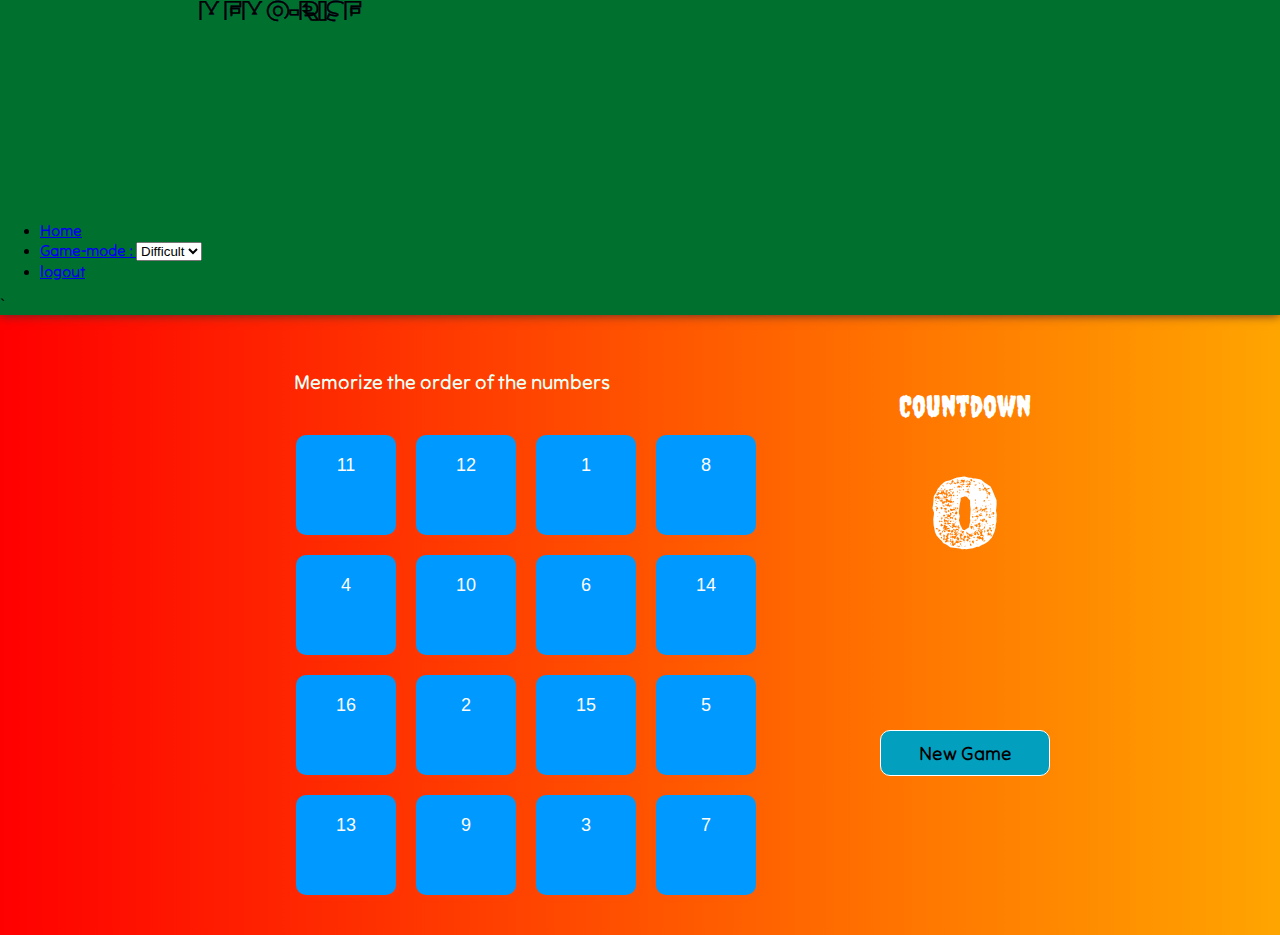
==== game_page_2.html @ 9377840c "added easy and difficult mode" ====
<!DOCTYPE html>
<html lang="en">
<head>
  <title>Document</title>
  
  <meta name="viewport" content="width=device-width, initial-scale=1.0">
</head>
<body >
  
  <div>
    <audio id = "game-music">
      <source src = "audio/game-music.mp3">
    </audio>
  </div>
  <nav class="navbar ">
    <div class="navbar-header">
      <a class="navbar-brand " href="#">
        <!-- copied -->
        <svg viewBox="0 0 4800 1000">
        <symbol id="s-text">
            <text text-anchor="middle" x="600" y="10%">MEMO-RISE</text>
        </symbol>
        <g class = "g-ants">
            <use xlink:href="#s-text" class="text-copy"></use>
            <use xlink:href="#s-text" class="text-copy"></use>
            <use xlink:href="#s-text" class="text-copy"></use>
            <use xlink:href="#s-text" class="text-copy"></use>
            <use xlink:href="#s-text" class="text-copy"></use>
        </g>
    </svg></a>
    <!-- ------- -->
    </div>
    <div class=" navbar-btn " style="margin-right: 2%;">
      <ul class="nav navbar-nav navbar-right">
        <li class="active " ><a href="#" >Home</a></li>
        <li class="active switch-btn" id = "switch-btn" ><a href="#"><label for="game-mode">Game-mode : </label> 
          <select name="game-mode" id="game-mode"> 
            <!-- <option value="medium" class = "medium">Medium</option>  -->
            <option value="difficult" class = "difficult">Difficult</option> 
            <option value="easy" class = "easy">Easy</option> 
          </select></a></li>
        <li class="active "  ><a href="#">logout </a></li>
      
      </ul>`
      <ul class="nav navbar-nav navbar-right ">
      </ul>
    </div>
  </nav>

  <div class="container-fluid">
    <p class="guide">Memorize the order of the numbers</p>
    <div class="grid-container">
      <audio id = "correct">
        <source src = "audio/correct-choice-43861.mp3">
    </audio>
    <audio id = "wrong">
      <source src = "audio/wrong-ans.mp3">
  </audio>
    </div>
    
    <div class = "scoreboard" >
      <audio id = "audioId">
        <source src = "audio/countdown.mp3">
    </audio>
      <p class="timer-note">Countdown</p>
      <p id="timer">0</p>

      <button  data-modal-target="#modal" onClick="window.location.reload();" id = "next-button" class = "btn-design"> <span class="btn-content">New Game</span></button>
      <button  data-modal-target="#modal" onClick="endGame();" id = "end-button" class = "btn-design"> <span class = "btn-content">End game</span></button>

<!-- popup -->
<div id="myModal" class="modal">
  <!-- Modal content -->
  <div class="modal-content">
    <audio id = "game-win">
      <source src = "audio/game_overp.wav">
    </audio>
    <audio id = "game-fail">
      <source src = "audio/game-fail-sound-effect.mp3">
    </audio>
    <div class="modal-header">
      <h3 class = "pop-title">Meaning of Hello!</h3>
  </div>
  <div class="modal-body" style="background-color: aqua;">
      <p>Your Score : <span class = "score">0</span></p>
      <p> Time taken : <span class = "time-taken">0</span></p>
      <p> Accuracy : <span class = "accuracy">0</span></p>
     <button data-modal-target="#modal" id = "next-button"  onClick="window.location.reload();" class = "btn-lg btn-group-lg btn-restart"> <span class="btn-content">Restart</span></button>
     <button data-modal-target="#modal" id = "close-btn" class = "btn-lg btn-group-lg close-btn"> <span class="btn-content">Close</span> </button>
  </div>
  </div>
</div>
    <link rel="stylesheet" href="css/game_style.css">
    <link rel="stylesheet" href="css/bootstrap.css">
    <script>
      let currentScript = document.createElement('script');
          currentScript.src = 'js/game_page.js';
          document.body.appendChild(currentScript);

          let  gameMode = document.getElementById("game-mode");

gameMode.addEventListener('change',function(){

   window.location.href = "game_page.html";

})
  </script>
</body>
</html>
---- css/game_style.css ----
@import url(https://fonts.googleapis.com/css?family=Saira\ Stencil\ One);
@import url(https://fonts.googleapis.com/css?family=Monoton);
@import url(https://fonts.googleapis.com/css?family=Montserrat);
@import url(https://fonts.googleapis.com/css?family=Rubik\ Dirt);
@import url(https://fonts.googleapis.com/css?family=Creepster);
@import url(https://fonts.googleapis.com/css?family=Tilt\ Neon);
@import url(https://fonts.googleapis.com/css?family=Frijole);

a{
  font: bold 1em "Tilt Neon";
}
.navbar{
  background-color: rgb(0, 112, 47);
  box-shadow: 0 0 10px rgb(85, 41, 41);
  z-index: 2;
}
body {
  font-family: Arial, sans-serif;
  justify-content: center;
  align-items: center;
  margin: 0;
  background: linear-gradient(to right,red,orange);
  }
.container-fluid{
  display:flex;
}
.grid-container {
  display: grid;
  margin-left: 20%;
  position :absolute;
  margin-top: 5%;
  margin-right:52%;
  gap: 20px;
  padding: 40px;
}
.three-v{
  grid-template-columns: repeat(3, 1fr);
  grid-template-rows: repeat(3, 1fr);
}
.four-v{
  grid-template-columns: repeat(4, 1fr);
  grid-template-rows: repeat(4, 1fr);
}
.restart{
  margin-top: 90%;
}
.grid-item {
  border-color: #fdfdfd;
  width: 60px;
  height: 60px;
  font-size: large;
  background-color: #0099ff;
  color: #fdfdfd;
  border-radius: 10px;
  text-align:center;
  padding: 20px;
  box-shadow: 2px 2px 6px rgba(225, 105, 105, 0.1);
  cursor:pointer;
}
.grid-item:hover {
  transform: scale(1.06);
  box-shadow: 0 4px 8px rgba(255, 10, 10, 0.2);
  background-color: rgb(99, 99, 244);
}
.guide{
  font:1em "Tilt Neon";
  font-weight: bold;
  position :absolute;
  margin-left: 23%;
  margin-top:3%;
  color:rgb(237, 255, 243);
  font-size:20px;
}
#timer {
  position: relative;
  margin-top: 10%;
  font: 1em "Rubik Dirt";
  font-size: 100px;
  text-align: center;
}
.scoreboard{
  position :relative;
  margin-left: 68%;
  color: rgb(255, 255, 255);
  margin-top: 3%;
  display:inline-block
}
.timer-note{
  position: relative;
  margin-top: 10%;
  text-align: center;
  font:1em "Creepster";
  font-size: 30px;
}
#next-button{
  position: relative;
  margin-top: 30%;
  color: rgb(0, 0, 0);
  transform-origin: 2cm center;
}
#end-button{
  position: relative;
  margin-top: 30%;
  display:none;
}
button{
  border-radius: 10px;
  background:#039fbe;
  border: solid 1px white;
  font-size:1.2em;
  padding:10px 10px;
  text-align: center;
  width:170px;
  margin: 10px;
  &:hover{
  background-color:rgb(132, 0, 255);
  border: solid 1px rgb(200, 255, 0);
  border-radius: 20px;
  color:rgb(0, 0, 0);
  }
}
.btn-content{
  font: bold 1em "Tilt Neon";
}

/* code-pen */
.grid-shake {
  animation: shake 0.90s cubic-bezier(.36,.07,.19,.97) both;
  transform: translate3d(0, 0, 0);
  perspective: 1000px;
  -webkit-animation: shake 0.90s cubic-bezier(.36,.07,.19,.97) both;
}
@keyframes shake {
  10%, 90% {
    transform: translate3d(-1px, 0, 0);
  }
  20%, 80% {
    transform: translate3d(2px, 0, 0);
  }
  30%, 50%, 70% {
    transform: translate3d(-2px, 0, 0);
  }
  40%, 60% {
    transform: translate3d(2px, 0, 0);
}
}
.active{
  text-size-adjust: 1em;
}

/* memo-rise (from-github repo -css styles)*/
svg {
    display: inline-block;
    position:relative;
    top: 2%;
    bottom:2%;
    font: 8em 'Montserrat';
    font-weight:bolder;
    width: 100%;
    height: 200px;
}
.text-copy {
    fill: none;
    stroke: white;
    stroke-dasharray: 8% 29%;
    stroke-width: 8px;
    stroke-dashoffset: 0%;
    animation: stroke-offset 5s infinite linear;
    -webkit-animation: stroke-offset 5s infinite linear;
}
.text-copy:nth-child(1){
	stroke: #4a021a;
	animation-delay: -1s;
}
.text-copy:nth-child(2){
	stroke: #034749;
	animation-delay: -2s;
}
.text-copy:nth-child(3){
	stroke: #0003b5;
	animation-delay: -3s;
}
.text-copy:nth-child(4){
	stroke: #0c5a00;
	animation-delay: -4s;
}
.text-copy:nth-child(5){
	stroke: #000000;
	animation-delay: -5s;
}
@keyframes stroke-offset{
	100% {stroke-dashoffset: -35%;}
}

/* popup */
.modal {
  display: none;
  position: fixed;
  z-index: 1;
  left: 0;
  top: 0;
  width: 100%;
  height: 100%;
  background-color: rgba(0, 0, 0, 0.4);
}
/* Modal Content/Box */
.modal-content {
  background-color: #000000;
  color:#000000;
  margin: 10% auto;
  padding: 20px;
  border: 1px solid #000000;
  width: 50%;
  height: 50%;
}
.modal-header {
    display: flex;
    font: 1em 'Rubik Dirt';
    word-spacing: 0.15em;
    justify-content: space-between;
    margin-bottom: 16px;
    color: #ffffff;
    background-color: #000000;
    font-size: 50px;
    border-radius: 40px;
    -webkit-border-radius: 40px;
    -moz-border-radius: 40px;
    -ms-border-radius: 40px;
    -o-border-radius: 40px;
}
.modal-body p {
  text-align: justify;
  font: 8em 'Saira Stencil One';
  margin-right: 10%;
  margin-left: 10%;
  font-size: 22px;
  line-height: 1.5;
  background-color: #abff9e;
}
.modal-body{
  margin-right: 5%;
  margin-left: 5%;
  width: 90%;
  height: 50%;
  border-top-right-radius: 20px;
  border-bottom-left-radius: 20px;
}
/* The Close Button */
.close-btn {
  color: #000000;
  display:block;
  float: right;
  border-color: yellowgreen;
  text-align: center;
  font-size: 28px;
  margin-top: 4%;
}
.close:hover,
.close:focus {
  color: black;
  text-decoration: none;
  cursor: pointer;
}
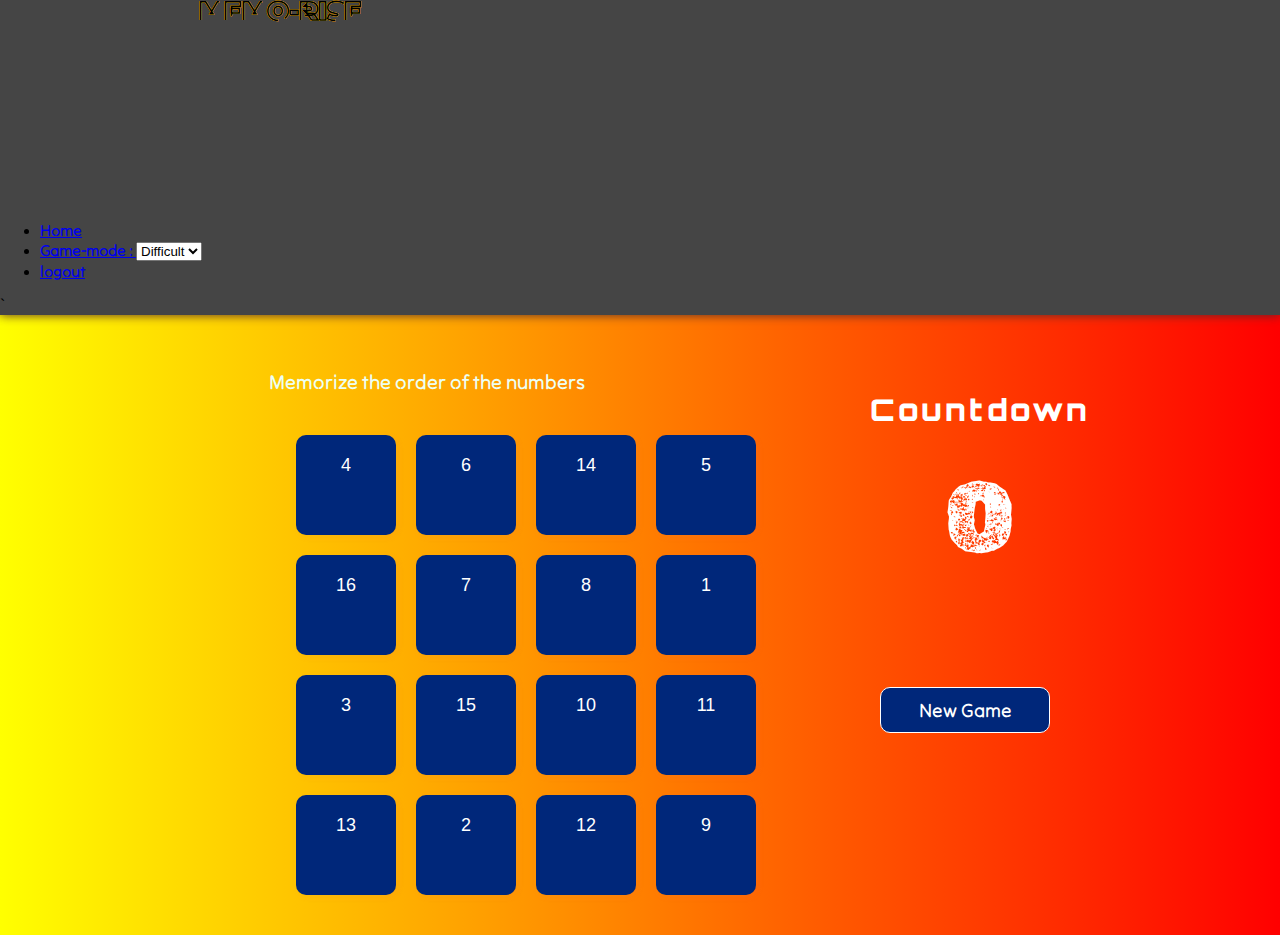
==== commit 7aff517c: "correction in 3X3" ====
--- a/game_page_2.html
+++ b/game_page_2.html
@@ -32,14 +32,14 @@
     </div>
     <div class=" navbar-btn " style="margin-right: 2%;">
       <ul class="nav navbar-nav navbar-right">
-        <li class="active " ><a href="#" >Home</a></li>
+        <li class="active " ><a href="home.html" >Home</a></li>
         <li class="active switch-btn" id = "switch-btn" ><a href="#"><label for="game-mode">Game-mode : </label> 
           <select name="game-mode" id="game-mode"> 
             <!-- <option value="medium" class = "medium">Medium</option>  -->
             <option value="difficult" class = "difficult">Difficult</option> 
             <option value="easy" class = "easy">Easy</option> 
           </select></a></li>
-        <li class="active "  ><a href="#">logout </a></li>
+        <li class="active "  ><a href="signup.html">logout </a></li>
       
       </ul>`
       <ul class="nav navbar-nav navbar-right ">
--- a/css/game_style.css
+++ b/css/game_style.css
@@ -2,7 +2,7 @@
 @import url(https://fonts.googleapis.com/css?family=Monoton);
 @import url(https://fonts.googleapis.com/css?family=Montserrat);
 @import url(https://fonts.googleapis.com/css?family=Rubik\ Dirt);
-@import url(https://fonts.googleapis.com/css?family=Creepster);
+@import url(https://fonts.googleapis.com/css?family=Orbitron);
 @import url(https://fonts.googleapis.com/css?family=Tilt\ Neon);
 @import url(https://fonts.googleapis.com/css?family=Frijole);
 
@@ -10,7 +10,7 @@
   font: bold 1em "Tilt Neon";
 }
 .navbar{
-  background-color: rgb(0, 112, 47);
+  background-color: rgb(69, 69, 69);
   box-shadow: 0 0 10px rgb(85, 41, 41);
   z-index: 2;
 }
@@ -19,7 +19,7 @@
   justify-content: center;
   align-items: center;
   margin: 0;
-  background: linear-gradient(to right,red,orange);
+  background: linear-gradient(to right,yellow,red);
   }
 .container-fluid{
   display:flex;
@@ -41,16 +41,14 @@
   grid-template-columns: repeat(4, 1fr);
   grid-template-rows: repeat(4, 1fr);
 }
-.restart{
-  margin-top: 90%;
-}
+
 .grid-item {
   border-color: #fdfdfd;
   width: 60px;
   height: 60px;
   font-size: large;
-  background-color: #0099ff;
-  color: #fdfdfd;
+  background-color: #00277a;
+  color: #ffffff;
   border-radius: 10px;
   text-align:center;
   padding: 20px;
@@ -66,7 +64,7 @@
   font:1em "Tilt Neon";
   font-weight: bold;
   position :absolute;
-  margin-left: 23%;
+  margin-left: 21%;
   margin-top:3%;
   color:rgb(237, 255, 243);
   font-size:20px;
@@ -89,15 +87,12 @@
   position: relative;
   margin-top: 10%;
   text-align: center;
-  font:1em "Creepster";
+  font:1em "Orbitron";
+  font-weight:900;
+  letter-spacing: 0.1em ;
   font-size: 30px;
 }
-#next-button{
-  position: relative;
-  margin-top: 30%;
-  color: rgb(0, 0, 0);
-  transform-origin: 2cm center;
-}
+
 #end-button{
   position: relative;
   margin-top: 30%;
@@ -105,22 +100,24 @@
 }
 button{
   border-radius: 10px;
-  background:#039fbe;
+  background:#00277a;
   border: solid 1px white;
   font-size:1.2em;
   padding:10px 10px;
   text-align: center;
   width:170px;
   margin: 10px;
+  border-radius: 10px;
+ 
   &:hover{
-  background-color:rgb(132, 0, 255);
-  border: solid 1px rgb(200, 255, 0);
-  border-radius: 20px;
-  color:rgb(0, 0, 0);
-  }
+    background-color:rgb(132, 0, 255);
+    border: solid 1px rgb(200, 255, 0);
+    color:rgb(0, 0, 0);
+    }
 }
 .btn-content{
   font: bold 1em "Tilt Neon";
+  color:white;
 }
 
 /* code-pen */
@@ -169,19 +166,19 @@
     -webkit-animation: stroke-offset 5s infinite linear;
 }
 .text-copy:nth-child(1){
-	stroke: #4a021a;
+	stroke: #ff0055;
 	animation-delay: -1s;
 }
 .text-copy:nth-child(2){
-	stroke: #034749;
+	stroke: rgb(242, 255, 0);
 	animation-delay: -2s;
 }
 .text-copy:nth-child(3){
-	stroke: #0003b5;
+	stroke: #ff0000;
 	animation-delay: -3s;
 }
 .text-copy:nth-child(4){
-	stroke: #0c5a00;
+	stroke: #eaf605;
 	animation-delay: -4s;
 }
 .text-copy:nth-child(5){
@@ -247,7 +244,6 @@
 }
 /* The Close Button */
 .close-btn {
-  color: #000000;
   display:block;
   float: right;
   border-color: yellowgreen;
@@ -255,6 +251,16 @@
   font-size: 28px;
   margin-top: 4%;
 }
+.btn-restart{
+  display:block;
+  float: left;
+  border-color: yellowgreen;
+  text-align: center;
+  font-size: 28px;
+  margin-top: 4%;
+}
+
+
 .close:hover,
 .close:focus {
   color: black;
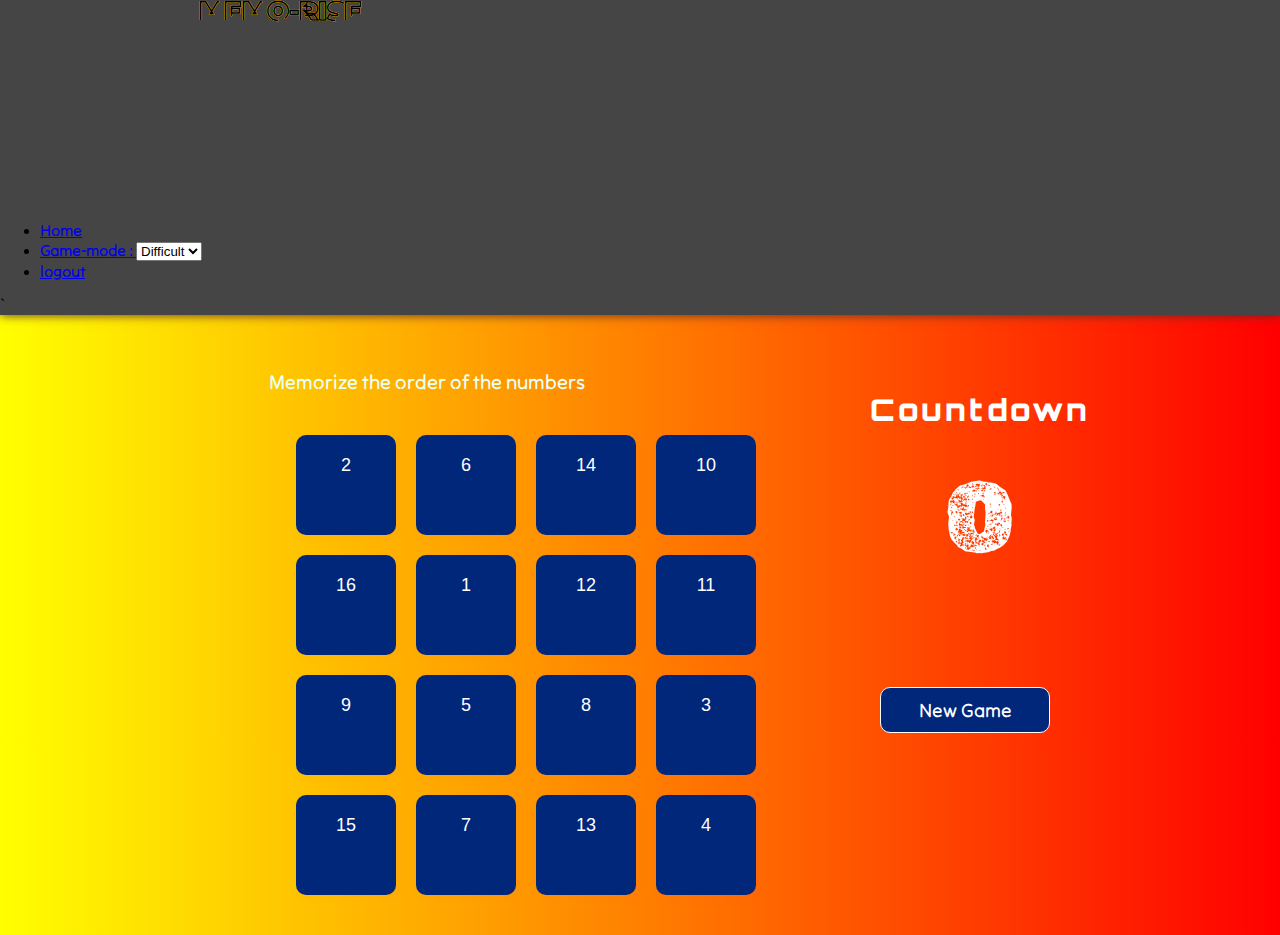
==== commit d31e58ef: "file name changed<>" ====
--- a/game_page_2.html
+++ b/game_page_2.html
@@ -101,7 +101,7 @@
 
 gameMode.addEventListener('change',function(){
 
-   window.location.href = "game_page.html";
+   window.location.href = "index.html";
 
 })
   </script>
--- a/css/game_style.css
+++ b/css/game_style.css
@@ -26,6 +26,7 @@
 }
 .grid-container {
   display: grid;
+  
   margin-left: 20%;
   position :absolute;
   margin-top: 5%;
